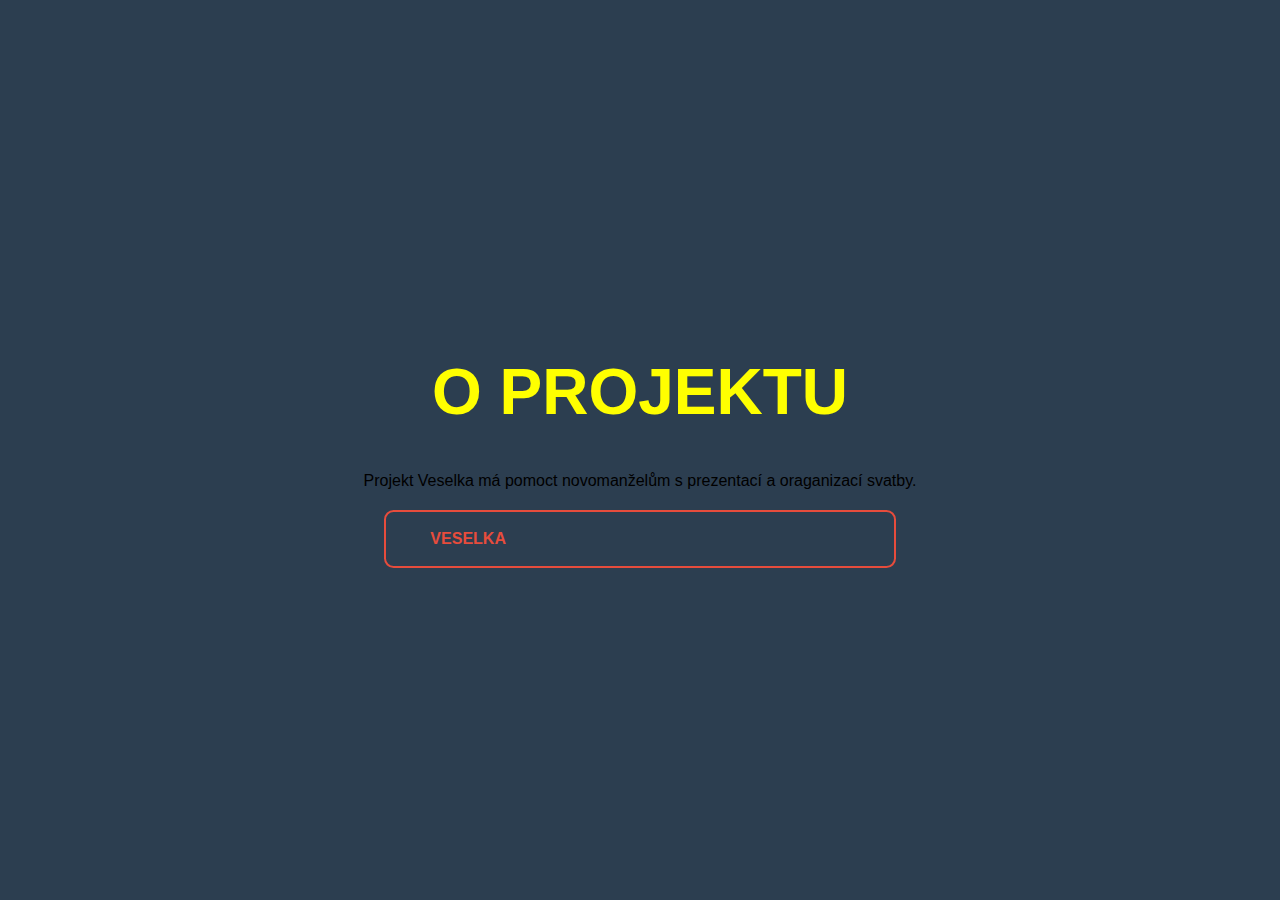
==== description.html @ b1ee520a "Přidány další stránky" ====
<html lang="en">
  <head>
    <meta charset="UTF-8" />
    <meta http-equiv="X-UA-Compatible" content="IE=edge" />
    <meta name="viewport" content="width=device-width, initial-scale=1.0" />
    <link rel="stylesheet" href="styly.css" />
    <link rel="preconnect" href="https://fonts.gstatic.com" />
    <link
      href="https://fonts.googleapis.com/css2?family=Lobster&display=swap"
      rel="stylesheet"
    />
    <link rel="stylesheet" href="style.css" />
    <title>O projektu Veselka</title>
  </head>
  <body>
    <main class="container">
      <div class="card">
        <h1>O projektu</h1>
        <p>
          Projekt Veselka má pomoct novomanželům s prezentací a oraganizací
          svatby.
        </p>
        <div class="back">
          <a class="home" href="index.html">Veselka</a>
        </div>
      </div>
    </main>
  </body>
</html>
---- style.css ----
body {
  margin: 0;
  padding: 0;
  width: 100%;
  height: 100%;
  background: #2c3e50;
  font-family: 'Montserrat', sans-serif;
  font-size: 16px;
  display: flex;
  flex-wrap: wrap;
  justify-content: space-around;
  align-items: center;
  align-content: center;
}

h1 {
  color: yellow;
  font-size: 4rem;
  text-transform: uppercase;
  display: block;
  width: 100%;
  text-align: center;
}

/*asi by som bola radšej keby namiesto a pouzivame buttons*/

a {
  box-sizing: border-box;
  -webkit-appearance: none;
  -moz-appearance: none;
  appearance: none;
  background-color: transparent;
  border: 2px solid #e74c3c;
  border-radius: 0.6em;
  color: #e74c3c;
  cursor: pointer;
  display: flex;
  align-self: center;
  font-size: 1rem;
  font-weight: 400;
  line-height: 1;
  margin: 20px;
  padding: 1.2em 2.8em;
  text-decoration: none;
  text-align: center;
  text-transform: uppercase;
  font-family: 'Montserrat', sans-serif;
  font-weight: 700;
}

/*odkazy*/
.about,
.link,
.description {
  border-color: #8e44ad;
  border-radius: 0;
  color: #8e44ad;
  position: relative;
  overflow: hidden;
  z-index: 1;
  transition: color 150ms ease-in-out;
}

/*effects*/
.about:after {
  content: '';
  position: absolute;
  display: block;
  top: 0;
  left: 50%;
  transform: translateX(-50%);
  width: 0;
  height: 100%;
  background: #8e44ad;
  z-index: -1;
  transition: width 150ms ease-in-out;
}
.about:hover {
  color: #fff;
}
.about:hover:after {
  width: 110%;
}

.link:after {
  content: '';
  position: absolute;
  display: block;
  top: 0;
  left: 50%;
  transform: translateX(-50%);
  width: 0;
  height: 100%;
  background: #8e44ad;
  z-index: -1;
  transition: width 150ms ease-in-out;
}
.link:hover {
  color: #fff;
}
.link:hover:after {
  width: 110%;
}

.description:after {
  content: '';
  position: absolute;
  display: block;
  top: 0;
  left: 50%;
  transform: translateX(-50%);
  width: 0;
  height: 100%;
  background: #8e44ad;
  z-index: -1;
  transition: width 150ms ease-in-out;
}
.description:hover {
  color: #fff;
}
.description:hover:after {
  width: 110%;
}
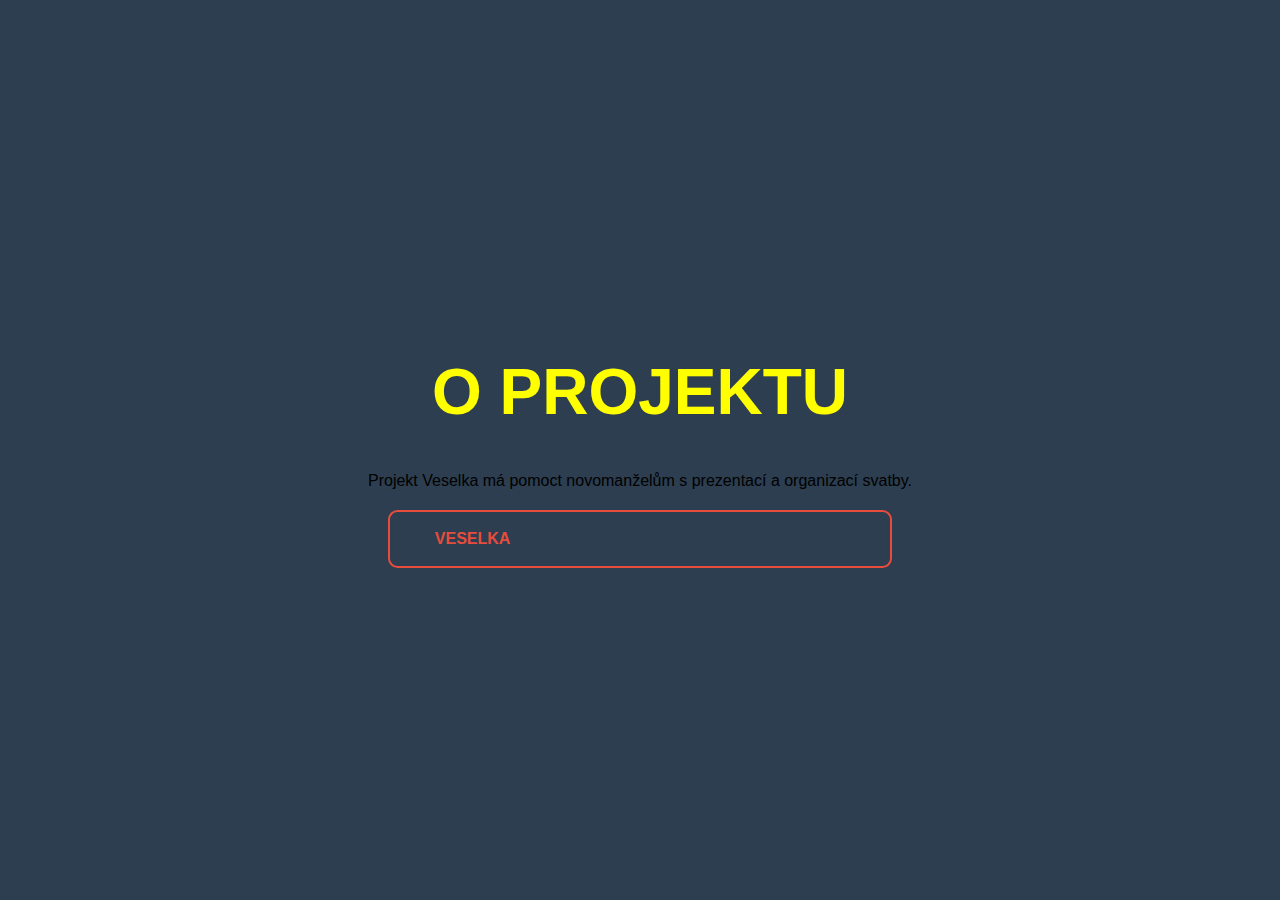
==== commit a677d2ca: "detaily" ====
--- a/description.html
+++ b/description.html
@@ -17,7 +17,7 @@
       <div class="card">
         <h1>O projektu</h1>
         <p>
-          Projekt Veselka má pomoct novomanželům s prezentací a oraganizací
+          Projekt Veselka má pomoct novomanželům s prezentací a organizací
           svatby.
         </p>
         <div class="back">
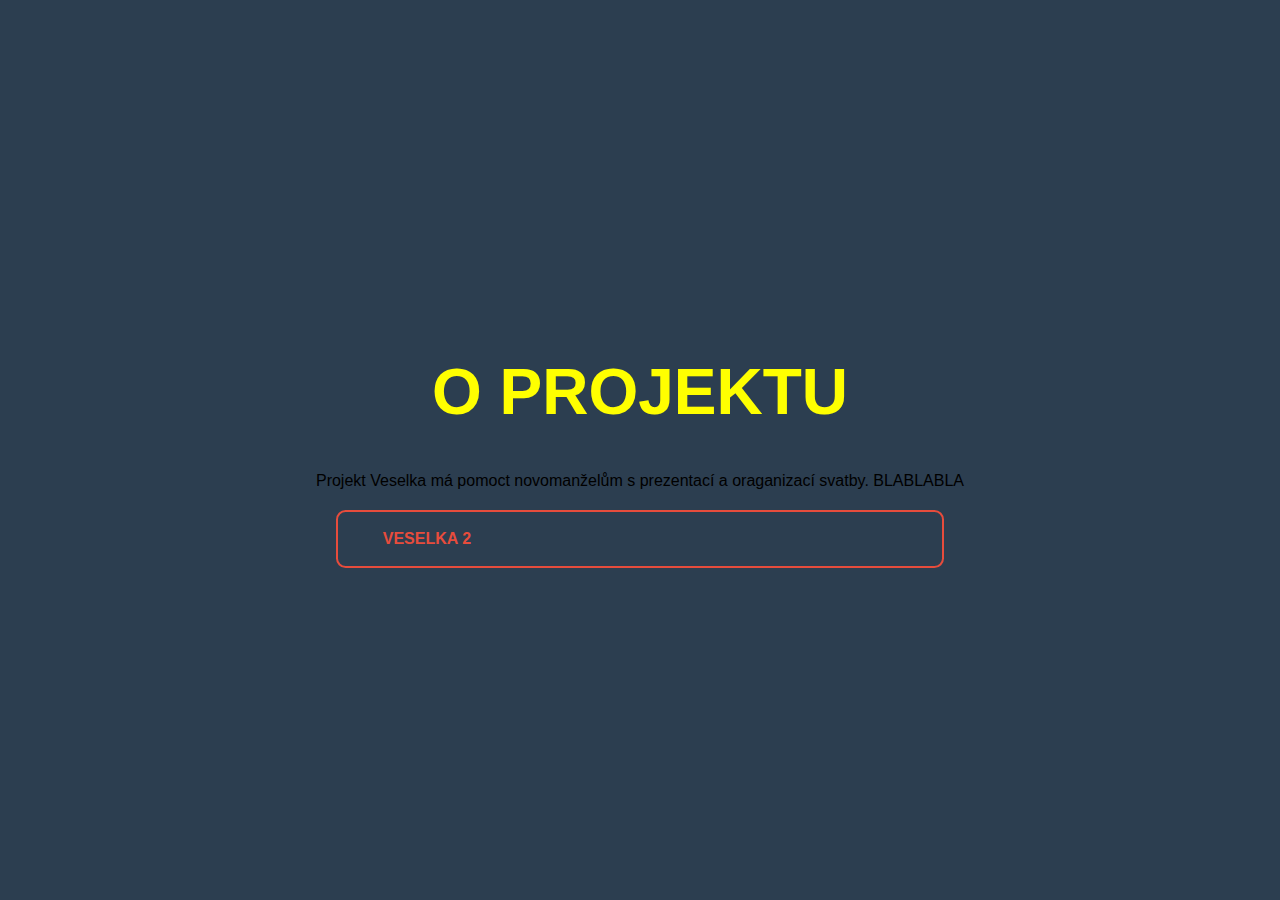
==== commit 03fd5676: "Veselka2" ====
--- a/description.html
+++ b/description.html
@@ -17,11 +17,11 @@
       <div class="card">
         <h1>O projektu</h1>
         <p>
-          Projekt Veselka má pomoct novomanželům s prezentací a organizací
-          svatby.
+          Projekt Veselka má pomoct novomanželům s prezentací a oraganizací
+          svatby. BLABLABLA
         </p>
         <div class="back">
-          <a class="home" href="index.html">Veselka</a>
+          <a class="home" href="index.html">Veselka 2</a>
         </div>
       </div>
     </main>
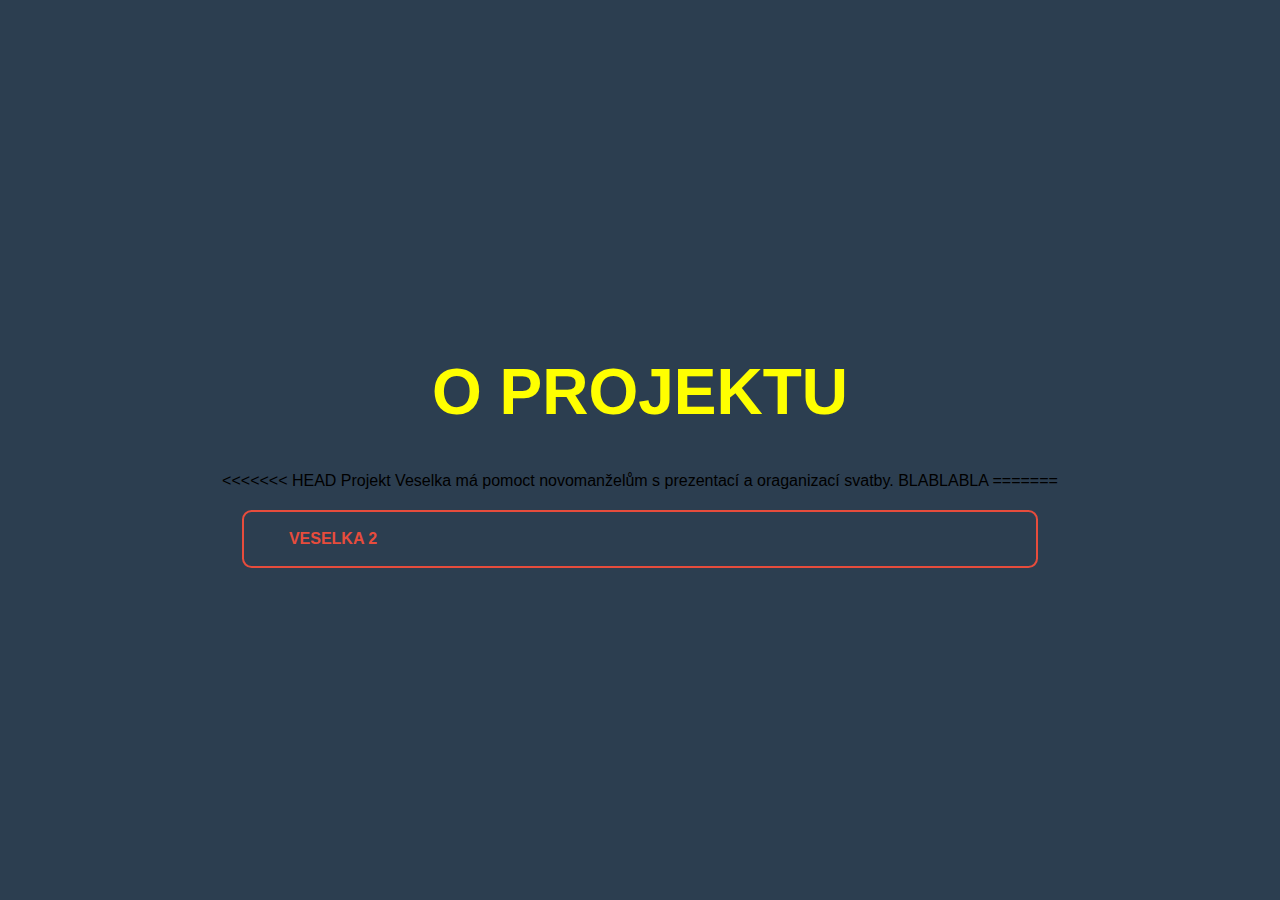
==== commit 124fcab8: "Oprava" ====
--- a/description.html
+++ b/description.html
@@ -17,8 +17,8 @@
       <div class="card">
         <h1>O projektu</h1>
         <p>
-          Projekt Veselka má pomoct novomanželům s prezentací a oraganizací
-          svatby. BLABLABLA
+          <<<<<<< HEAD Projekt Veselka má pomoct novomanželům s prezentací a
+          oraganizací svatby. BLABLABLA =======
         </p>
         <div class="back">
           <a class="home" href="index.html">Veselka 2</a>
